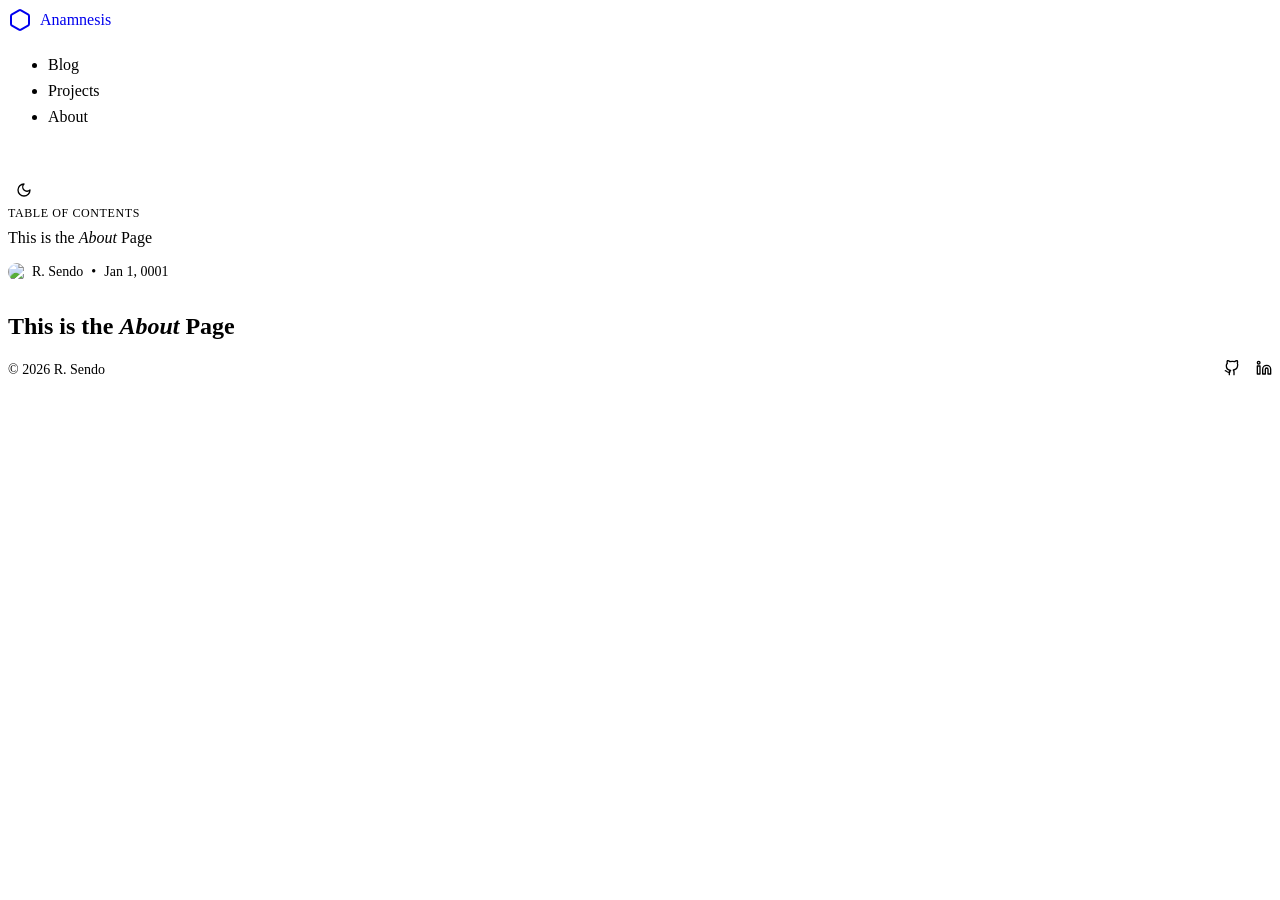
==== public/about/index.html @ 8110a7ce "feat: page configs" ====
<!doctype html>
<html lang="en-us" dir="ltr">
  <head>
    <script
      src="/livereload.js?mindelay=10&amp;v=2&amp;port=1313&amp;path=livereload"
      data-no-instant
      defer
    ></script>
    <meta charset="utf-8" />
    <meta name="viewport" content="width=device-width, initial-scale=1" />
    <title>| Sendo</title>
    <meta name="description" content="This is the About Page " />

    <link rel="stylesheet" href="/css/fonts.css" />

    <link rel="stylesheet" href="/css/reset.css" />
    <link rel="stylesheet" href="/css/color.css" />
    <link rel="stylesheet" href="/css/typography.css" />
    <link rel="stylesheet" href="/css/layout.css" />

    <script>
      const theme = (() => {
        if (
          typeof localStorage !== "undefined" &&
          localStorage.getItem("theme")
        ) {
          return localStorage.getItem("theme");
        }
        if (window.matchMedia("(prefers-color-scheme: dark)").matches) {
          return "dark";
        }
        return "light";
      })();
      if (theme === "light") {
        document.documentElement.setAttribute("data-theme", "light");
      } else {
        document.documentElement.setAttribute("data-theme", "dark");
      }
    </script>

    <script defer src="/js/theme-toggle.js"></script>
  </head>
  <body>
    <page-grid>
      <page-header>
        <page-nav>
          <aside data-bar>
            <sidebar-inner>
              <a
                href="/"
                aria-label="Anamnesis"
                style="
                  display: flex;
                  align-items: center;
                  gap: 0.5rem;
                  font-weight: 500;
                  text-decoration: none;
                "
              >
                <svg
                  xmlns="http://www.w3.org/2000/svg"
                  width="24"
                  height="24"
                  viewBox="0 0 24 24"
                  fill="none"
                  stroke="currentColor"
                  stroke-width="2"
                  stroke-linecap="round"
                  stroke-linejoin="round"
                  class="lucide lucide-hexagon"
                >
                  <path
                    d="M21 16V8a2 2 0 0 0-1-1.73l-7-4a2 2 0 0 0-2 0l-7 4A2 2 0 0 0 3 8v8a2 2 0 0 0 1 1.73l7 4a2 2 0 0 0 2 0l7-4A2 2 0 0 0 21 16z"
                  />
                </svg>
                <span>Anamnesis</span>
              </a>
              <nav style="margin-top: 1.5rem">
                <ul style="display: flex; flex-direction: column; gap: 0.5rem">
                  <li>
                    <a
                      href="/blogs/"
                      style="
                        display: block;
                        color: var(--muted-foreground);
                        text-decoration: none;
                      "
                    >
                      Blog
                    </a>
                  </li>

                  <li>
                    <a
                      href="/projects/"
                      style="
                        display: block;
                        color: var(--muted-foreground);
                        text-decoration: none;
                      "
                    >
                      Projects
                    </a>
                  </li>

                  <li>
                    <a
                      href="/about/"
                      style="
                        display: block;
                        color: var(--muted-foreground);
                        text-decoration: none;
                      "
                    >
                      About
                    </a>
                  </li>
                </ul>
              </nav>
            </sidebar-inner>
            <sidebar-toggle
              style="
                display: flex;
                align-items: center;
                margin-top: auto;
                padding-top: 2rem;
              "
            >
              <button
                class="theme-toggle"
                data-icon-button
                aria-label="Toggle theme"
                style="
                  display: inline-flex;
                  align-items: center;
                  justify-content: center;
                  width: 2rem;
                  height: 2rem;
                  border-radius: 4px;
                  cursor: pointer;
                  border: none;
                  background: transparent;
                "
              >
                <svg
                  class="icon-moon"
                  xmlns="http://www.w3.org/2000/svg"
                  width="16"
                  height="16"
                  viewBox="0 0 24 24"
                  fill="none"
                  stroke="currentColor"
                  stroke-width="2"
                  stroke-linecap="round"
                  stroke-linejoin="round"
                >
                  <path d="M12 3a6 6 0 0 0 9 9 9 9 0 1 1-9-9Z" />
                </svg>
              </button>
            </sidebar-toggle>
          </aside>

          <style>
            aside[data-bar] {
              position: sticky;
              top: var(--page-offset-top);
              display: flex;
              flex-direction: column;
              justify-content: space-between;
              height: calc(
                100svh - var(--page-offset-top) - var(--page-offset-bottom)
              );
            }
            @media (width < 64rem) {
              aside[data-bar] {
                position: static;
                height: auto;
                flex-direction: row;
                align-items: center;
                gap: var(--space-s);
                padding-block: var(--space-2xs);
                padding-inline: var(--grid-gutter);
                border-bottom: 1px solid var(--border);
                background-color: color-mix(
                  in oklab,
                  var(--background) 90%,
                  transparent
                );
                backdrop-filter: blur(4px);
                -webkit-backdrop-filter: blur(4px);
              }
              aside[data-bar] sidebar-inner {
                flex: 1;
                display: flex;
                flex-direction: row;
                align-items: center;
                justify-content: space-between;
              }
              aside[data-bar] nav {
                margin-top: 0 !important;
              }
              aside[data-bar] nav ul {
                flex-direction: row !important;
                gap: 1rem !important;
              }
              aside[data-bar] sidebar-toggle {
                padding-top: 0 !important;
                margin-top: 0 !important;
              }
            }

            nav ul a:hover,
            nav ul a[aria-current="page"] {
              color: var(--foreground) !important;
            }

            html[data-theme="dark"] .icon-moon {
              display: none;
            }
            html[data-theme="light"] .icon-moon {
              display: block;
            }
          </style>

          <style>
            .theme-toggle::after {
              content: url('data:image/svg+xml;utf8,<svg xmlns="http://www.w3.org/2000/svg" width="16" height="16" viewBox="0 0 24 24" fill="none" stroke="white" stroke-width="2" stroke-linecap="round" stroke-linejoin="round"><circle cx="12" cy="12" r="4"/><path d="M12 2v2"/><path d="M12 20v2"/><path d="m4.93 4.93 1.41 1.41"/><path d="m17.66 17.66 1.41 1.41"/><path d="M2 12h2"/><path d="M20 12h2"/><path d="m6.34 17.66-1.41 1.41"/><path d="m19.07 4.93-1.41 1.41"/></svg>');
              display: none;
              width: 16px;
              height: 16px;
            }
            html[data-theme="dark"] .theme-toggle::after {
              display: block;
            }
            html[data-theme="light"] .theme-toggle::after {
              display: none;
            }
            .theme-toggle:hover {
              background-color: var(--muted) !important;
            }
          </style>
        </page-nav>

        <page-toc>
          <nav class="erudite-toc" aria-label="Table of contents">
            <div class="toc-title-desktop">Table of Contents</div>
            <label class="toc-dropdown-toggle">
              <input
                type="checkbox"
                id="toc-toggle"
                aria-label="Toggle table of contents"
              />
              <svg viewBox="0 0 16 16" aria-hidden="true" class="progress-ring">
                <circle cx="8" cy="8" r="6.5" />
                <circle
                  cx="8"
                  cy="8"
                  r="6.5"
                  transform="rotate(-90 8 8)"
                  class="progress-circle"
                />
              </svg>
              <toc-current></toc-current>
              <svg
                class="chevron"
                viewBox="0 0 24 24"
                fill="none"
                stroke="currentColor"
                stroke-width="2"
                stroke-linecap="round"
                stroke-linejoin="round"
              >
                <polyline points="6 9 12 15 18 9"></polyline>
              </svg>
            </label>
            <div class="toc-menu">
              <nav id="TableOfContents">
                <ul>
                  <li>
                    <a href="#this-is-the-about-page"
                      >This is the <em>About</em> Page <br
                    /></a>
                  </li>
                </ul>
              </nav>
            </div>
          </nav>

          <style>
            .erudite-toc {
              display: flex;
              flex-direction: column;
              font-size: var(--step--1);
            }

            .toc-title-desktop {
              display: none;
              font-weight: 500;
              margin-bottom: 0.5rem;
              color: var(--foreground);
              text-transform: uppercase;
              font-size: 0.75rem;
              letter-spacing: 0.05em;
            }

            .toc-dropdown-toggle {
              display: none;
            }

            .toc-menu {
              max-height: calc(
                100svh - var(--page-offset-top) - var(--page-offset-bottom)
              );
              overflow-y: auto;
              scrollbar-width: none;
            }
            .toc-menu::-webkit-scrollbar {
              display: none;
            }

            @media (max-width: 63.99rem) {
              .toc-dropdown-toggle {
                display: flex;
                align-items: center;
                gap: 0.5rem;
                cursor: pointer;
                padding-block: 0.75rem;
                padding-inline: var(--grid-gutter);
                border-bottom: 1px solid var(--border);
                background-color: color-mix(
                  in oklab,
                  var(--background) 90%,
                  transparent
                );
                backdrop-filter: blur(4px);
                -webkit-backdrop-filter: blur(4px);
              }
              .toc-dropdown-toggle input {
                position: absolute;
                opacity: 0;
                pointer-events: none;
              }

              .progress-ring {
                width: 1em;
                height: 1em;
                flex-shrink: 0;
              }
              .progress-ring circle {
                fill: none;
                stroke: var(--border);
                stroke-width: 2;
              }
              .progress-ring .progress-circle {
                stroke: var(--muted-foreground);
                stroke-dasharray: 40.8407;
                stroke-dashoffset: 40.8407;
                transition: stroke-dashoffset 0.1s;
              }

              toc-current {
                flex: 1;
                min-width: 0;
                overflow: hidden;
                text-overflow: ellipsis;
                white-space: nowrap;
                color: var(--muted-foreground);
                font-size: 0.875rem;
              }

              .chevron {
                width: 1em;
                height: 1em;
                flex-shrink: 0;
                color: var(--muted-foreground);
                transition: transform 0.2s;
              }

              .erudite-toc:has(input:checked) .chevron {
                transform: rotate(180deg);
              }

              .toc-menu {
                display: none;
                border-bottom: 1px solid var(--border);
                padding-bottom: 1rem;
                padding-inline: var(--grid-gutter);
                background-color: color-mix(
                  in oklab,
                  var(--background) 90%,
                  transparent
                );
                backdrop-filter: blur(4px);
                -webkit-backdrop-filter: blur(4px);
              }
              .erudite-toc:has(input:checked) .toc-menu {
                display: block;
              }
            }

            @media (min-width: 64rem) {
              .erudite-toc {
                position: sticky;
                top: var(--page-offset-top);
              }
              .toc-title-desktop {
                display: block;
              }
            }

            #TableOfContents ul {
              list-style: none;
              padding-left: 0;
              margin: 0;
              display: flex;
              flex-direction: column;
              gap: 0.5rem;
            }
            #TableOfContents > ul {
              padding-left: 0;
            }
            #TableOfContents ul ul {
              padding-left: 1rem;
              margin-top: 0.5rem;
              border-left: 1px solid var(--border);
              margin-left: 0.25rem;
            }
            #TableOfContents a {
              color: var(--muted-foreground);
              text-decoration: none;
            }
            #TableOfContents a:hover,
            #TableOfContents a.active {
              color: var(--foreground);
            }
          </style>

          <script>
            document.addEventListener("DOMContentLoaded", () => {
              const defaultTitle = "";
              const tocCurrent = document.querySelector("toc-current");
              const progressCircle = document.querySelector(".progress-circle");
              const links = document.querySelectorAll("#TableOfContents a");

              const sections = Array.from(links)
                .map((link) => {
                  const href = link.getAttribute("href");
                  if (href && href.startsWith("#")) {
                    return document.getElementById(href.substring(1));
                  }
                  return null;
                })
                .filter(Boolean);

              function onScroll() {
                if (progressCircle) {
                  const scrollTop = window.scrollY;
                  const docHeight =
                    document.documentElement.scrollHeight - window.innerHeight;
                  const scrollPercent =
                    docHeight > 0 ? scrollTop / docHeight : 0;
                  const circumference = 40.8407;
                  progressCircle.style.strokeDashoffset = String(
                    circumference - scrollPercent * circumference,
                  );
                }

                let currentSection = null;
                sections.forEach((section) => {
                  const rect = section.getBoundingClientRect();

                  if (rect.top <= window.innerHeight / 3) {
                    currentSection = section;
                  }
                });

                links.forEach((link) => link.classList.remove("active"));

                if (currentSection) {
                  const id = currentSection.getAttribute("id");
                  const activeLink = document.querySelector(
                    `#TableOfContents a[href="#${id}"]`,
                  );
                  if (activeLink) {
                    activeLink.classList.add("active");
                    if (tocCurrent)
                      tocCurrent.textContent = activeLink.textContent;
                  }
                } else {
                  if (tocCurrent) tocCurrent.textContent = defaultTitle;
                }
              }

              window.addEventListener("scroll", onScroll, { passive: true });
              onScroll();
            });
          </script>
        </page-toc>
      </page-header>
      <page-content>
        <main>
          <article style="max-width: var(--measure)">
            <header style="margin-bottom: 2rem">
              <h1
                style="
                  font-size: var(--step-3);
                  font-weight: var(--font-weight-medium, 450);
                  margin-bottom: 1rem;
                  line-height: calc(var(--leading-offset) + 1em);
                "
              ></h1>
              <div
                style="
                  display: flex;
                  flex-wrap: wrap;
                  gap: 0.5rem;
                  align-items: center;
                  font-size: 0.875rem;
                  color: var(--muted-foreground);
                  margin-top: 0.5rem;
                  font-family: var(--font-mono);
                "
              >
                <div style="display: flex; align-items: center; gap: 0.375rem">
                  <img
                    src="https://github.com/ghost.png"
                    alt="R. Sendo"
                    width="18"
                    height="18"
                    style="
                      border-radius: 50%;
                      box-shadow: 0 0 0 1.5px var(--background);
                    "
                  />

                  <span style="color: var(--foreground)">R. Sendo</span>
                </div>

                <span>&bull;</span>
                <time datetime="0001-01-01">Jan 1, 0001</time>
              </div>
              <style>
                .single-header a:hover {
                  color: var(--foreground) !important;
                }
              </style>
            </header>

            <div class="prose">
              <h2 id="this-is-the-about-page">
                This is the <em>About</em> Page <br />
              </h2>
            </div>
          </article>
        </main>
        <page-footer>
          <footer
            style="
              display: flex;
              justify-content: space-between;
              align-items: center;
              color: var(--muted-foreground);
              font-size: 0.875rem;
              padding-bottom: 2rem;
            "
          >
            <div>&copy; 2026 R. Sendo</div>
            <div style="display: flex; gap: 1rem; align-items: center">
              <a
                href="https://github.com/Fabshkiee"
                aria-label="GitHub"
                target="_blank"
                rel="noopener"
                style="color: inherit; text-decoration: none"
              >
                <svg
                  xmlns="http://www.w3.org/2000/svg"
                  width="16"
                  height="16"
                  viewBox="0 0 24 24"
                  fill="none"
                  stroke="currentColor"
                  stroke-width="2"
                  stroke-linecap="round"
                  stroke-linejoin="round"
                >
                  <path
                    d="M15 22v-4a4.8 4.8 0 0 0-1-3.02c3.14-.35 6.44-1.54 6.44-7A5.44 5.44 0 0 0 20 4.77 5.07 5.07 0 0 0 19.91 1S18.73.65 16 2.48a13.38 13.38 0 0 0-7 0C6.27.65 5.09 1 5.09 1A5.07 5.07 0 0 0 5 4.77a5.44 5.44 0 0 0-1.5 3.78c0 5.42 3.3 6.61 6.44 7A4.8 4.8 0 0 0 8 18v4"
                  />
                  <path d="m9 18c-4.51 2-5-2-7-2" />
                </svg>
              </a>

              <a
                href="https://linkedin.com/in/Fabshkiee"
                aria-label="LinkedIn"
                target="_blank"
                rel="noopener"
                style="color: inherit; text-decoration: none"
              >
                <svg
                  xmlns="http://www.w3.org/2000/svg"
                  width="16"
                  height="16"
                  viewBox="0 0 24 24"
                  fill="none"
                  stroke="currentColor"
                  stroke-width="2"
                  stroke-linecap="round"
                  stroke-linejoin="round"
                >
                  <path
                    d="M16 8a6 6 0 0 1 6 6v7h-4v-7a2 2 0 0 0-2-2 2 2 0 0 0-2 2v7h-4v-7a6 6 0 0 1 6-6z"
                  />
                  <rect width="4" height="12" x="2" y="9" />
                  <circle cx="4" cy="4" r="2" />
                </svg>
              </a>
            </div>
          </footer>
        </page-footer>
      </page-content>
    </page-grid>
  </body>
</html>
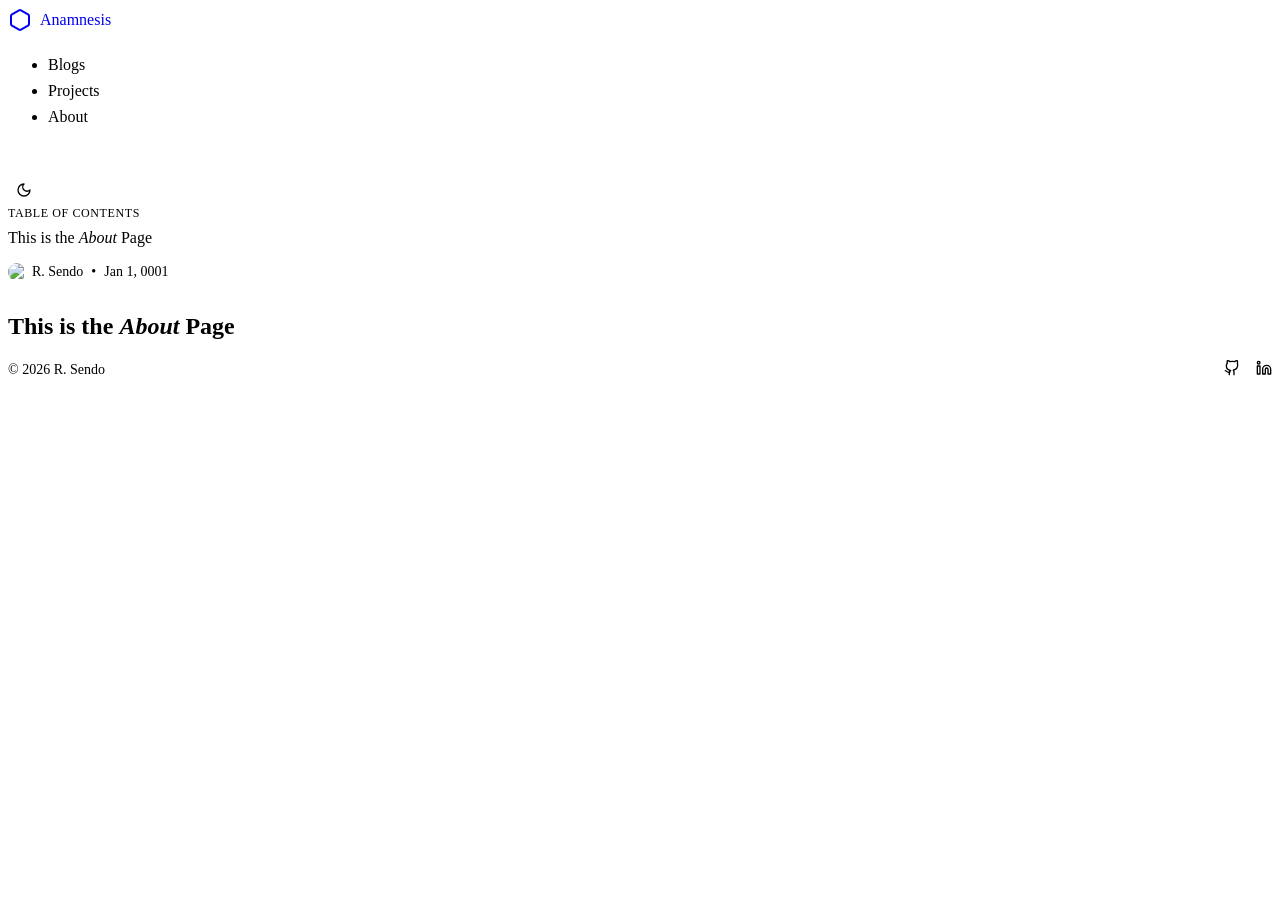
==== commit 7cc6f5b2: "feat: center home page" ====
--- a/public/about/index.html
+++ b/public/about/index.html
@@ -1,625 +1,414 @@
-<!doctype html>
+<!DOCTYPE html>
 <html lang="en-us" dir="ltr">
-  <head>
-    <script
-      src="/livereload.js?mindelay=10&amp;v=2&amp;port=1313&amp;path=livereload"
-      data-no-instant
-      defer
-    ></script>
-    <meta charset="utf-8" />
-    <meta name="viewport" content="width=device-width, initial-scale=1" />
-    <title>| Sendo</title>
-    <meta name="description" content="This is the About Page " />
-
-    <link rel="stylesheet" href="/css/fonts.css" />
-
-    <link rel="stylesheet" href="/css/reset.css" />
-    <link rel="stylesheet" href="/css/color.css" />
-    <link rel="stylesheet" href="/css/typography.css" />
-    <link rel="stylesheet" href="/css/layout.css" />
-
-    <script>
-      const theme = (() => {
-        if (
-          typeof localStorage !== "undefined" &&
-          localStorage.getItem("theme")
-        ) {
-          return localStorage.getItem("theme");
-        }
-        if (window.matchMedia("(prefers-color-scheme: dark)").matches) {
-          return "dark";
-        }
-        return "light";
-      })();
-      if (theme === "light") {
-        document.documentElement.setAttribute("data-theme", "light");
-      } else {
-        document.documentElement.setAttribute("data-theme", "dark");
-      }
-    </script>
-
-    <script defer src="/js/theme-toggle.js"></script>
-  </head>
-  <body>
-    <page-grid>
-      <page-header>
-        <page-nav>
-          <aside data-bar>
-            <sidebar-inner>
-              <a
-                href="/"
-                aria-label="Anamnesis"
-                style="
-                  display: flex;
-                  align-items: center;
-                  gap: 0.5rem;
-                  font-weight: 500;
-                  text-decoration: none;
-                "
-              >
-                <svg
-                  xmlns="http://www.w3.org/2000/svg"
-                  width="24"
-                  height="24"
-                  viewBox="0 0 24 24"
-                  fill="none"
-                  stroke="currentColor"
-                  stroke-width="2"
-                  stroke-linecap="round"
-                  stroke-linejoin="round"
-                  class="lucide lucide-hexagon"
-                >
-                  <path
-                    d="M21 16V8a2 2 0 0 0-1-1.73l-7-4a2 2 0 0 0-2 0l-7 4A2 2 0 0 0 3 8v8a2 2 0 0 0 1 1.73l7 4a2 2 0 0 0 2 0l7-4A2 2 0 0 0 21 16z"
-                  />
-                </svg>
-                <span>Anamnesis</span>
+<head><script src="/livereload.js?mindelay=10&amp;v=2&amp;port=1313&amp;path=livereload" data-no-instant defer></script>
+  <meta charset="utf-8">
+<meta name="viewport" content="width=device-width, initial-scale=1">
+<title> | Sendo</title>
+<meta name="description" content="This is the About Page ">
+
+<link rel="stylesheet" href="/css/fonts.css">
+
+
+<link rel="stylesheet" href="/css/reset.css">
+<link rel="stylesheet" href="/css/color.css">
+<link rel="stylesheet" href="/css/typography.css">
+<link rel="stylesheet" href="/css/layout.css">
+
+<script>
+  
+  const theme = (() => {
+    if (typeof localStorage !== 'undefined' && localStorage.getItem('theme')) {
+      return localStorage.getItem('theme');
+    }
+    if (window.matchMedia('(prefers-color-scheme: dark)').matches) {
+      return 'dark';
+    }
+    return 'light';
+  })();
+  if (theme === 'light') {
+    document.documentElement.setAttribute('data-theme', 'light');
+  } else {
+    document.documentElement.setAttribute('data-theme', 'dark');
+  }
+</script>
+
+<script defer src="/js/theme-toggle.js"></script>
+
+</head>
+<body>
+  <page-grid>
+    <page-header>
+      <page-nav>
+        <aside data-bar>
+    <sidebar-inner>
+      <a href="/" aria-label="Sendo" style="display: flex; align-items: center; gap: 0.5rem; font-weight: 500; text-decoration: none;">
+        
+        <svg xmlns="http://www.w3.org/2000/svg" width="24" height="24" viewBox="0 0 24 24" fill="none" stroke="currentColor" stroke-width="2" stroke-linecap="round" stroke-linejoin="round" class="lucide lucide-hexagon"><path d="M21 16V8a2 2 0 0 0-1-1.73l-7-4a2 2 0 0 0-2 0l-7 4A2 2 0 0 0 3 8v8a2 2 0 0 0 1 1.73l7 4a2 2 0 0 0 2 0l7-4A2 2 0 0 0 21 16z"/></svg>
+        <span>Anamnesis</span>
+      </a>
+      <nav style="margin-top: 1.5rem;">
+        <ul style="display: flex; flex-direction: column; gap: 0.5rem;">
+          
+          
+            <li>
+              <a href="/blogs/" 
+                 
+                 style="display: block; color: var(--muted-foreground); text-decoration: none;">
+                Blogs
               </a>
-              <nav style="margin-top: 1.5rem">
-                <ul style="display: flex; flex-direction: column; gap: 0.5rem">
-                  <li>
-                    <a
-                      href="/blogs/"
-                      style="
-                        display: block;
-                        color: var(--muted-foreground);
-                        text-decoration: none;
-                      "
-                    >
-                      Blog
-                    </a>
-                  </li>
-
-                  <li>
-                    <a
-                      href="/projects/"
-                      style="
-                        display: block;
-                        color: var(--muted-foreground);
-                        text-decoration: none;
-                      "
-                    >
-                      Projects
-                    </a>
-                  </li>
-
-                  <li>
-                    <a
-                      href="/about/"
-                      style="
-                        display: block;
-                        color: var(--muted-foreground);
-                        text-decoration: none;
-                      "
-                    >
-                      About
-                    </a>
-                  </li>
-                </ul>
-              </nav>
-            </sidebar-inner>
-            <sidebar-toggle
-              style="
-                display: flex;
-                align-items: center;
-                margin-top: auto;
-                padding-top: 2rem;
-              "
-            >
-              <button
-                class="theme-toggle"
-                data-icon-button
-                aria-label="Toggle theme"
-                style="
-                  display: inline-flex;
-                  align-items: center;
-                  justify-content: center;
-                  width: 2rem;
-                  height: 2rem;
-                  border-radius: 4px;
-                  cursor: pointer;
-                  border: none;
-                  background: transparent;
-                "
-              >
-                <svg
-                  class="icon-moon"
-                  xmlns="http://www.w3.org/2000/svg"
-                  width="16"
-                  height="16"
-                  viewBox="0 0 24 24"
-                  fill="none"
-                  stroke="currentColor"
-                  stroke-width="2"
-                  stroke-linecap="round"
-                  stroke-linejoin="round"
-                >
-                  <path d="M12 3a6 6 0 0 0 9 9 9 9 0 1 1-9-9Z" />
-                </svg>
-              </button>
-            </sidebar-toggle>
-          </aside>
-
-          <style>
-            aside[data-bar] {
-              position: sticky;
-              top: var(--page-offset-top);
-              display: flex;
-              flex-direction: column;
-              justify-content: space-between;
-              height: calc(
-                100svh - var(--page-offset-top) - var(--page-offset-bottom)
-              );
-            }
-            @media (width < 64rem) {
-              aside[data-bar] {
-                position: static;
-                height: auto;
-                flex-direction: row;
-                align-items: center;
-                gap: var(--space-s);
-                padding-block: var(--space-2xs);
-                padding-inline: var(--grid-gutter);
-                border-bottom: 1px solid var(--border);
-                background-color: color-mix(
-                  in oklab,
-                  var(--background) 90%,
-                  transparent
-                );
-                backdrop-filter: blur(4px);
-                -webkit-backdrop-filter: blur(4px);
-              }
-              aside[data-bar] sidebar-inner {
-                flex: 1;
-                display: flex;
-                flex-direction: row;
-                align-items: center;
-                justify-content: space-between;
-              }
-              aside[data-bar] nav {
-                margin-top: 0 !important;
-              }
-              aside[data-bar] nav ul {
-                flex-direction: row !important;
-                gap: 1rem !important;
-              }
-              aside[data-bar] sidebar-toggle {
-                padding-top: 0 !important;
-                margin-top: 0 !important;
-              }
-            }
-
-            nav ul a:hover,
-            nav ul a[aria-current="page"] {
-              color: var(--foreground) !important;
-            }
-
-            html[data-theme="dark"] .icon-moon {
-              display: none;
-            }
-            html[data-theme="light"] .icon-moon {
-              display: block;
-            }
-          </style>
-
-          <style>
-            .theme-toggle::after {
-              content: url('data:image/svg+xml;utf8,<svg xmlns="http://www.w3.org/2000/svg" width="16" height="16" viewBox="0 0 24 24" fill="none" stroke="white" stroke-width="2" stroke-linecap="round" stroke-linejoin="round"><circle cx="12" cy="12" r="4"/><path d="M12 2v2"/><path d="M12 20v2"/><path d="m4.93 4.93 1.41 1.41"/><path d="m17.66 17.66 1.41 1.41"/><path d="M2 12h2"/><path d="M20 12h2"/><path d="m6.34 17.66-1.41 1.41"/><path d="m19.07 4.93-1.41 1.41"/></svg>');
-              display: none;
-              width: 16px;
-              height: 16px;
-            }
-            html[data-theme="dark"] .theme-toggle::after {
-              display: block;
-            }
-            html[data-theme="light"] .theme-toggle::after {
-              display: none;
-            }
-            .theme-toggle:hover {
-              background-color: var(--muted) !important;
-            }
-          </style>
-        </page-nav>
-
+            </li>
+          
+            <li>
+              <a href="/projects/" 
+                 
+                 style="display: block; color: var(--muted-foreground); text-decoration: none;">
+                Projects
+              </a>
+            </li>
+          
+            <li>
+              <a href="/about/" 
+                 
+                 style="display: block; color: var(--muted-foreground); text-decoration: none;">
+                About
+              </a>
+            </li>
+          
+        </ul>
+      </nav>
+    </sidebar-inner>
+    <sidebar-toggle style="display: flex; align-items: center; margin-top: auto; padding-top: 2rem;">
+      <button class="theme-toggle" data-icon-button aria-label="Toggle theme" style="display: inline-flex; align-items: center; justify-content: center; width: 2rem; height: 2rem; border-radius: 4px; cursor: pointer; border: none; background: transparent;">
+        
+        <svg class="icon-moon" xmlns="http://www.w3.org/2000/svg" width="16" height="16" viewBox="0 0 24 24" fill="none" stroke="currentColor" stroke-width="2" stroke-linecap="round" stroke-linejoin="round"><path d="M12 3a6 6 0 0 0 9 9 9 9 0 1 1-9-9Z"/></svg>
+      </button>
+    </sidebar-toggle>
+</aside>
+
+<style>
+  aside[data-bar] {
+    position: sticky;
+    top: var(--page-offset-top);
+    display: flex;
+    flex-direction: column;
+    justify-content: space-between;
+    height: calc(100svh - var(--page-offset-top) - var(--page-offset-bottom));
+  }
+  @media (width < 64rem) {
+    aside[data-bar] {
+      position: static;
+      height: auto;
+      flex-direction: row;
+      align-items: center;
+      gap: var(--space-s);
+      padding-block: var(--space-2xs);
+      padding-inline: var(--grid-gutter);
+      border-bottom: 1px solid var(--border);
+      background-color: color-mix(in oklab, var(--background) 90%, transparent);
+      backdrop-filter: blur(4px);
+      -webkit-backdrop-filter: blur(4px);
+    }
+    aside[data-bar] sidebar-inner {
+      flex: 1;
+      display: flex;
+      flex-direction: row;
+      align-items: center;
+      justify-content: space-between;
+    }
+    aside[data-bar] nav {
+        margin-top: 0 !important;
+    }
+    aside[data-bar] nav ul {
+      flex-direction: row !important;
+      gap: 1rem !important;
+    }
+    aside[data-bar] sidebar-toggle {
+        padding-top: 0 !important;
+        margin-top: 0 !important;
+    }
+  }
+
+  nav ul a:hover,
+  nav ul a[aria-current="page"] {
+    color: var(--foreground) !important;
+  }
+
+  html[data-theme="dark"] .icon-moon {
+    display: none;
+  }
+  html[data-theme="light"] .icon-moon {
+      display: block;
+  }
+</style>
+
+<style>
+    .theme-toggle::after {
+        content: url('data:image/svg+xml;utf8,<svg xmlns="http://www.w3.org/2000/svg" width="16" height="16" viewBox="0 0 24 24" fill="none" stroke="white" stroke-width="2" stroke-linecap="round" stroke-linejoin="round"><circle cx="12" cy="12" r="4"/><path d="M12 2v2"/><path d="M12 20v2"/><path d="m4.93 4.93 1.41 1.41"/><path d="m17.66 17.66 1.41 1.41"/><path d="M2 12h2"/><path d="M20 12h2"/><path d="m6.34 17.66-1.41 1.41"/><path d="m19.07 4.93-1.41 1.41"/></svg>');
+        display: none;
+        width: 16px;
+        height: 16px;
+    }
+    html[data-theme="dark"] .theme-toggle::after {
+        display: block;
+    }
+    html[data-theme="light"] .theme-toggle::after {
+        display: none;
+    }
+    .theme-toggle:hover {
+        background-color: var(--muted) !important;
+    }
+</style>
+
+      </page-nav>
+      
         <page-toc>
           <nav class="erudite-toc" aria-label="Table of contents">
-            <div class="toc-title-desktop">Table of Contents</div>
-            <label class="toc-dropdown-toggle">
-              <input
-                type="checkbox"
-                id="toc-toggle"
-                aria-label="Toggle table of contents"
-              />
-              <svg viewBox="0 0 16 16" aria-hidden="true" class="progress-ring">
-                <circle cx="8" cy="8" r="6.5" />
-                <circle
-                  cx="8"
-                  cy="8"
-                  r="6.5"
-                  transform="rotate(-90 8 8)"
-                  class="progress-circle"
-                />
-              </svg>
-              <toc-current></toc-current>
-              <svg
-                class="chevron"
-                viewBox="0 0 24 24"
-                fill="none"
-                stroke="currentColor"
-                stroke-width="2"
-                stroke-linecap="round"
-                stroke-linejoin="round"
-              >
-                <polyline points="6 9 12 15 18 9"></polyline>
-              </svg>
-            </label>
-            <div class="toc-menu">
-              <nav id="TableOfContents">
-                <ul>
-                  <li>
-                    <a href="#this-is-the-about-page"
-                      >This is the <em>About</em> Page <br
-                    /></a>
-                  </li>
-                </ul>
-              </nav>
-            </div>
-          </nav>
-
-          <style>
-            .erudite-toc {
-              display: flex;
-              flex-direction: column;
-              font-size: var(--step--1);
-            }
-
-            .toc-title-desktop {
-              display: none;
-              font-weight: 500;
-              margin-bottom: 0.5rem;
-              color: var(--foreground);
-              text-transform: uppercase;
-              font-size: 0.75rem;
-              letter-spacing: 0.05em;
-            }
-
-            .toc-dropdown-toggle {
-              display: none;
-            }
-
-            .toc-menu {
-              max-height: calc(
-                100svh - var(--page-offset-top) - var(--page-offset-bottom)
-              );
-              overflow-y: auto;
-              scrollbar-width: none;
-            }
-            .toc-menu::-webkit-scrollbar {
-              display: none;
-            }
-
-            @media (max-width: 63.99rem) {
-              .toc-dropdown-toggle {
-                display: flex;
-                align-items: center;
-                gap: 0.5rem;
-                cursor: pointer;
-                padding-block: 0.75rem;
-                padding-inline: var(--grid-gutter);
-                border-bottom: 1px solid var(--border);
-                background-color: color-mix(
-                  in oklab,
-                  var(--background) 90%,
-                  transparent
-                );
-                backdrop-filter: blur(4px);
-                -webkit-backdrop-filter: blur(4px);
-              }
-              .toc-dropdown-toggle input {
-                position: absolute;
-                opacity: 0;
-                pointer-events: none;
-              }
-
-              .progress-ring {
-                width: 1em;
-                height: 1em;
-                flex-shrink: 0;
-              }
-              .progress-ring circle {
-                fill: none;
-                stroke: var(--border);
-                stroke-width: 2;
-              }
-              .progress-ring .progress-circle {
-                stroke: var(--muted-foreground);
-                stroke-dasharray: 40.8407;
-                stroke-dashoffset: 40.8407;
-                transition: stroke-dashoffset 0.1s;
-              }
-
-              toc-current {
-                flex: 1;
-                min-width: 0;
-                overflow: hidden;
-                text-overflow: ellipsis;
-                white-space: nowrap;
-                color: var(--muted-foreground);
-                font-size: 0.875rem;
-              }
-
-              .chevron {
-                width: 1em;
-                height: 1em;
-                flex-shrink: 0;
-                color: var(--muted-foreground);
-                transition: transform 0.2s;
-              }
-
-              .erudite-toc:has(input:checked) .chevron {
-                transform: rotate(180deg);
-              }
-
-              .toc-menu {
-                display: none;
-                border-bottom: 1px solid var(--border);
-                padding-bottom: 1rem;
-                padding-inline: var(--grid-gutter);
-                background-color: color-mix(
-                  in oklab,
-                  var(--background) 90%,
-                  transparent
-                );
-                backdrop-filter: blur(4px);
-                -webkit-backdrop-filter: blur(4px);
-              }
-              .erudite-toc:has(input:checked) .toc-menu {
-                display: block;
-              }
-            }
-
-            @media (min-width: 64rem) {
-              .erudite-toc {
-                position: sticky;
-                top: var(--page-offset-top);
-              }
-              .toc-title-desktop {
-                display: block;
-              }
-            }
-
-            #TableOfContents ul {
-              list-style: none;
-              padding-left: 0;
-              margin: 0;
-              display: flex;
-              flex-direction: column;
-              gap: 0.5rem;
-            }
-            #TableOfContents > ul {
-              padding-left: 0;
-            }
-            #TableOfContents ul ul {
-              padding-left: 1rem;
-              margin-top: 0.5rem;
-              border-left: 1px solid var(--border);
-              margin-left: 0.25rem;
-            }
-            #TableOfContents a {
-              color: var(--muted-foreground);
-              text-decoration: none;
-            }
-            #TableOfContents a:hover,
-            #TableOfContents a.active {
-              color: var(--foreground);
-            }
-          </style>
-
-          <script>
-            document.addEventListener("DOMContentLoaded", () => {
-              const defaultTitle = "";
-              const tocCurrent = document.querySelector("toc-current");
-              const progressCircle = document.querySelector(".progress-circle");
-              const links = document.querySelectorAll("#TableOfContents a");
-
-              const sections = Array.from(links)
-                .map((link) => {
-                  const href = link.getAttribute("href");
-                  if (href && href.startsWith("#")) {
-                    return document.getElementById(href.substring(1));
-                  }
-                  return null;
-                })
-                .filter(Boolean);
-
-              function onScroll() {
-                if (progressCircle) {
-                  const scrollTop = window.scrollY;
-                  const docHeight =
-                    document.documentElement.scrollHeight - window.innerHeight;
-                  const scrollPercent =
-                    docHeight > 0 ? scrollTop / docHeight : 0;
-                  const circumference = 40.8407;
-                  progressCircle.style.strokeDashoffset = String(
-                    circumference - scrollPercent * circumference,
-                  );
-                }
-
-                let currentSection = null;
-                sections.forEach((section) => {
-                  const rect = section.getBoundingClientRect();
-
-                  if (rect.top <= window.innerHeight / 3) {
-                    currentSection = section;
-                  }
-                });
-
-                links.forEach((link) => link.classList.remove("active"));
-
-                if (currentSection) {
-                  const id = currentSection.getAttribute("id");
-                  const activeLink = document.querySelector(
-                    `#TableOfContents a[href="#${id}"]`,
-                  );
-                  if (activeLink) {
-                    activeLink.classList.add("active");
-                    if (tocCurrent)
-                      tocCurrent.textContent = activeLink.textContent;
-                  }
-                } else {
-                  if (tocCurrent) tocCurrent.textContent = defaultTitle;
-                }
-              }
-
-              window.addEventListener("scroll", onScroll, { passive: true });
-              onScroll();
-            });
-          </script>
+  <div class="toc-title-desktop">Table of Contents</div>
+  <label class="toc-dropdown-toggle">
+    <input type="checkbox" id="toc-toggle" aria-label="Toggle table of contents">
+    <svg viewBox="0 0 16 16" aria-hidden="true" class="progress-ring">
+      <circle cx="8" cy="8" r="6.5" />
+      <circle cx="8" cy="8" r="6.5" transform="rotate(-90 8 8)" class="progress-circle" />
+    </svg>
+    <toc-current></toc-current>
+    <svg class="chevron" viewBox="0 0 24 24" fill="none" stroke="currentColor" stroke-width="2" stroke-linecap="round" stroke-linejoin="round"><polyline points="6 9 12 15 18 9"></polyline></svg>
+  </label>
+  <div class="toc-menu">
+    <nav id="TableOfContents">
+  <ul>
+    <li><a href="#this-is-the-about-page">This is the <em>About</em> Page <br></a></li>
+  </ul>
+</nav>
+  </div>
+</nav>
+
+<style>
+  .erudite-toc {
+    display: flex;
+    flex-direction: column;
+    font-size: var(--step--1);
+  }
+
+  .toc-title-desktop {
+    display: none;
+    font-weight: 500;
+    margin-bottom: 0.5rem;
+    color: var(--foreground);
+    text-transform: uppercase;
+    font-size: 0.75rem;
+    letter-spacing: 0.05em;
+  }
+
+  .toc-dropdown-toggle {
+    display: none;
+  }
+
+  .toc-menu {
+    max-height: calc(100svh - var(--page-offset-top) - var(--page-offset-bottom));
+    overflow-y: auto;
+    scrollbar-width: none;
+  }
+  .toc-menu::-webkit-scrollbar { display: none; }
+
+   
+  @media (max-width: 63.99rem) {
+    .toc-dropdown-toggle {
+      display: flex;
+      align-items: center;
+      gap: 0.5rem;
+      cursor: pointer;
+      padding-block: 0.75rem;
+      padding-inline: var(--grid-gutter);
+      border-bottom: 1px solid var(--border);
+      background-color: color-mix(in oklab, var(--background) 90%, transparent);
+      backdrop-filter: blur(4px);
+      -webkit-backdrop-filter: blur(4px);
+    }
+    .toc-dropdown-toggle input {
+      position: absolute;
+      opacity: 0;
+      pointer-events: none;
+    }
+    
+    .progress-ring {
+      width: 1em; height: 1em; flex-shrink: 0;
+    }
+    .progress-ring circle {
+      fill: none; stroke: var(--border); stroke-width: 2;
+    }
+    .progress-ring .progress-circle {
+      stroke: var(--muted-foreground);
+      stroke-dasharray: 40.8407;  
+      stroke-dashoffset: 40.8407;
+      transition: stroke-dashoffset 0.1s;
+    }
+
+    toc-current {
+      flex: 1; min-width: 0; overflow: hidden; text-overflow: ellipsis; white-space: nowrap;
+      color: var(--muted-foreground); font-size: 0.875rem;
+    }
+
+    .chevron {
+      width: 1em; height: 1em; flex-shrink: 0; color: var(--muted-foreground);
+      transition: transform 0.2s;
+    }
+
+    .erudite-toc:has(input:checked) .chevron {
+      transform: rotate(180deg);
+    }
+
+    .toc-menu {
+      display: none;
+      border-bottom: 1px solid var(--border);
+      padding-bottom: 1rem;
+      padding-inline: var(--grid-gutter);
+      background-color: color-mix(in oklab, var(--background) 90%, transparent);
+      backdrop-filter: blur(4px);
+      -webkit-backdrop-filter: blur(4px);
+    }
+    .erudite-toc:has(input:checked) .toc-menu {
+      display: block;
+    }
+  }
+
+   
+  @media (min-width: 64rem) {
+    .erudite-toc {
+      position: sticky;
+      top: var(--page-offset-top);
+    }
+    .toc-title-desktop { display: block; }
+  }
+
+   
+  #TableOfContents ul {
+    list-style: none; padding-left: 0; margin: 0;
+    display: flex; flex-direction: column; gap: 0.5rem;
+  }
+  #TableOfContents > ul { padding-left: 0; }
+  #TableOfContents ul ul { padding-left: 1rem; margin-top: 0.5rem; border-left: 1px solid var(--border); margin-left: 0.25rem; }
+  #TableOfContents a { color: var(--muted-foreground); text-decoration: none; }
+  #TableOfContents a:hover, #TableOfContents a.active { color: var(--foreground); }
+</style>
+
+<script>
+  document.addEventListener('DOMContentLoaded', () => {
+    const defaultTitle = "";
+    const tocCurrent = document.querySelector('toc-current');
+    const progressCircle = document.querySelector('.progress-circle');
+    const links = document.querySelectorAll('#TableOfContents a');
+    
+    
+    const sections = Array.from(links).map(link => {
+      const href = link.getAttribute('href');
+      if (href && href.startsWith('#')) {
+        return document.getElementById(href.substring(1));
+      }
+      return null;
+    }).filter(Boolean);
+
+    function onScroll() {
+      
+      if (progressCircle) {
+        const scrollTop = window.scrollY;
+        const docHeight = document.documentElement.scrollHeight - window.innerHeight;
+        const scrollPercent = docHeight > 0 ? scrollTop / docHeight : 0;
+        const circumference = 40.8407;
+        progressCircle.style.strokeDashoffset = String(circumference - (scrollPercent * circumference));
+      }
+
+      
+      let currentSection = null;
+      sections.forEach(section => {
+        const rect = section.getBoundingClientRect();
+        
+        if (rect.top <= window.innerHeight / 3) {
+          currentSection = section;
+        }
+      });
+
+      links.forEach(link => link.classList.remove('active'));
+
+      if (currentSection) {
+        const id = currentSection.getAttribute('id');
+        const activeLink = document.querySelector(`#TableOfContents a[href="#${id}"]`);
+        if (activeLink) {
+          activeLink.classList.add('active');
+          if (tocCurrent) tocCurrent.textContent = activeLink.textContent;
+        }
+      } else {
+        if (tocCurrent) tocCurrent.textContent = defaultTitle;
+      }
+    }
+
+    window.addEventListener('scroll', onScroll, { passive: true });
+    onScroll(); 
+  });
+</script>
+
         </page-toc>
-      </page-header>
-      <page-content>
-        <main>
-          <article style="max-width: var(--measure)">
-            <header style="margin-bottom: 2rem">
-              <h1
-                style="
-                  font-size: var(--step-3);
-                  font-weight: var(--font-weight-medium, 450);
-                  margin-bottom: 1rem;
-                  line-height: calc(var(--leading-offset) + 1em);
-                "
-              ></h1>
-              <div
-                style="
-                  display: flex;
-                  flex-wrap: wrap;
-                  gap: 0.5rem;
-                  align-items: center;
-                  font-size: 0.875rem;
-                  color: var(--muted-foreground);
-                  margin-top: 0.5rem;
-                  font-family: var(--font-mono);
-                "
-              >
-                <div style="display: flex; align-items: center; gap: 0.375rem">
-                  <img
-                    src="https://github.com/ghost.png"
-                    alt="R. Sendo"
-                    width="18"
-                    height="18"
-                    style="
-                      border-radius: 50%;
-                      box-shadow: 0 0 0 1.5px var(--background);
-                    "
-                  />
-
-                  <span style="color: var(--foreground)">R. Sendo</span>
+      
+    </page-header>
+    <page-content>
+      <main>
+        
+<article style="max-width: var(--measure);">
+    <header style="margin-bottom: 2rem;">
+        <h1 style="font-size: var(--step-3); font-weight: var(--font-weight-medium, 450); margin-bottom: 1rem; line-height: calc(var(--leading-offset) + 1em);"></h1>
+        <div style="display: flex; flex-wrap: wrap; gap: 0.5rem; align-items: center; font-size: 0.875rem; color: var(--muted-foreground); margin-top: 0.5rem; font-family: var(--font-mono);">
+            
+                <div style="display: flex; align-items: center; gap: 0.375rem;">
+                    
+                        <img src="https://github.com/ghost.png" alt="R. Sendo" width="18" height="18" style="border-radius: 50%; box-shadow: 0 0 0 1.5px var(--background);">
+                    
+                    
+                        <span style="color: var(--foreground);">R. Sendo</span>
+                    
                 </div>
-
-                <span>&bull;</span>
-                <time datetime="0001-01-01">Jan 1, 0001</time>
-              </div>
-              <style>
-                .single-header a:hover {
-                  color: var(--foreground) !important;
-                }
-              </style>
-            </header>
-
-            <div class="prose">
-              <h2 id="this-is-the-about-page">
-                This is the <em>About</em> Page <br />
-              </h2>
-            </div>
-          </article>
-        </main>
-        <page-footer>
-          <footer
-            style="
-              display: flex;
-              justify-content: space-between;
-              align-items: center;
-              color: var(--muted-foreground);
-              font-size: 0.875rem;
-              padding-bottom: 2rem;
-            "
-          >
-            <div>&copy; 2026 R. Sendo</div>
-            <div style="display: flex; gap: 1rem; align-items: center">
-              <a
-                href="https://github.com/Fabshkiee"
-                aria-label="GitHub"
-                target="_blank"
-                rel="noopener"
-                style="color: inherit; text-decoration: none"
-              >
-                <svg
-                  xmlns="http://www.w3.org/2000/svg"
-                  width="16"
-                  height="16"
-                  viewBox="0 0 24 24"
-                  fill="none"
-                  stroke="currentColor"
-                  stroke-width="2"
-                  stroke-linecap="round"
-                  stroke-linejoin="round"
-                >
-                  <path
-                    d="M15 22v-4a4.8 4.8 0 0 0-1-3.02c3.14-.35 6.44-1.54 6.44-7A5.44 5.44 0 0 0 20 4.77 5.07 5.07 0 0 0 19.91 1S18.73.65 16 2.48a13.38 13.38 0 0 0-7 0C6.27.65 5.09 1 5.09 1A5.07 5.07 0 0 0 5 4.77a5.44 5.44 0 0 0-1.5 3.78c0 5.42 3.3 6.61 6.44 7A4.8 4.8 0 0 0 8 18v4"
-                  />
-                  <path d="m9 18c-4.51 2-5-2-7-2" />
-                </svg>
-              </a>
-
-              <a
-                href="https://linkedin.com/in/Fabshkiee"
-                aria-label="LinkedIn"
-                target="_blank"
-                rel="noopener"
-                style="color: inherit; text-decoration: none"
-              >
-                <svg
-                  xmlns="http://www.w3.org/2000/svg"
-                  width="16"
-                  height="16"
-                  viewBox="0 0 24 24"
-                  fill="none"
-                  stroke="currentColor"
-                  stroke-width="2"
-                  stroke-linecap="round"
-                  stroke-linejoin="round"
-                >
-                  <path
-                    d="M16 8a6 6 0 0 1 6 6v7h-4v-7a2 2 0 0 0-2-2 2 2 0 0 0-2 2v7h-4v-7a6 6 0 0 1 6-6z"
-                  />
-                  <rect width="4" height="12" x="2" y="9" />
-                  <circle cx="4" cy="4" r="2" />
-                </svg>
-              </a>
-            </div>
-          </footer>
-        </page-footer>
-      </page-content>
-    </page-grid>
-  </body>
+            
+            <span>&bull;</span>
+            <time datetime="0001-01-01">Jan 1, 0001</time>
+            
+        </div>
+        <style>
+            .single-header a:hover { color: var(--foreground) !important; }
+        </style>
+        
+    </header>
+
+    
+
+    <div class="prose">
+        <h2 id="this-is-the-about-page">This is the <em>About</em> Page <br></h2>
+
+    </div>
+</article>
+
+      </main>
+      <page-footer>
+        <footer style="display: flex; justify-content: space-between; align-items: center; color: var(--muted-foreground); font-size: 0.875rem; padding-bottom: 2rem;">
+    <div>
+        &copy; 2026 R. Sendo
+    </div>
+    <div style="display: flex; gap: 1rem; align-items: center;">
+        
+            <a href="https://github.com/Fabshkiee" aria-label="GitHub" target="_blank" rel="noopener" style="color: inherit; text-decoration: none;">
+                
+                <svg xmlns="http://www.w3.org/2000/svg" width="16" height="16" viewBox="0 0 24 24" fill="none" stroke="currentColor" stroke-width="2" stroke-linecap="round" stroke-linejoin="round"><path d="M15 22v-4a4.8 4.8 0 0 0-1-3.02c3.14-.35 6.44-1.54 6.44-7A5.44 5.44 0 0 0 20 4.77 5.07 5.07 0 0 0 19.91 1S18.73.65 16 2.48a13.38 13.38 0 0 0-7 0C6.27.65 5.09 1 5.09 1A5.07 5.07 0 0 0 5 4.77a5.44 5.44 0 0 0-1.5 3.78c0 5.42 3.3 6.61 6.44 7A4.8 4.8 0 0 0 8 18v4"/><path d="m9 18c-4.51 2-5-2-7-2"/></svg>
+                
+            </a>
+        
+            <a href="https://linkedin.com/in/Fabshkiee" aria-label="LinkedIn" target="_blank" rel="noopener" style="color: inherit; text-decoration: none;">
+                
+                <svg xmlns="http://www.w3.org/2000/svg" width="16" height="16" viewBox="0 0 24 24" fill="none" stroke="currentColor" stroke-width="2" stroke-linecap="round" stroke-linejoin="round"><path d="M16 8a6 6 0 0 1 6 6v7h-4v-7a2 2 0 0 0-2-2 2 2 0 0 0-2 2v7h-4v-7a6 6 0 0 1 6-6z"/><rect width="4" height="12" x="2" y="9"/><circle cx="4" cy="4" r="2"/></svg>
+                
+            </a>
+        
+    </div>
+</footer>
+
+      </page-footer>
+    </page-content>
+  </page-grid>
+</body>
 </html>
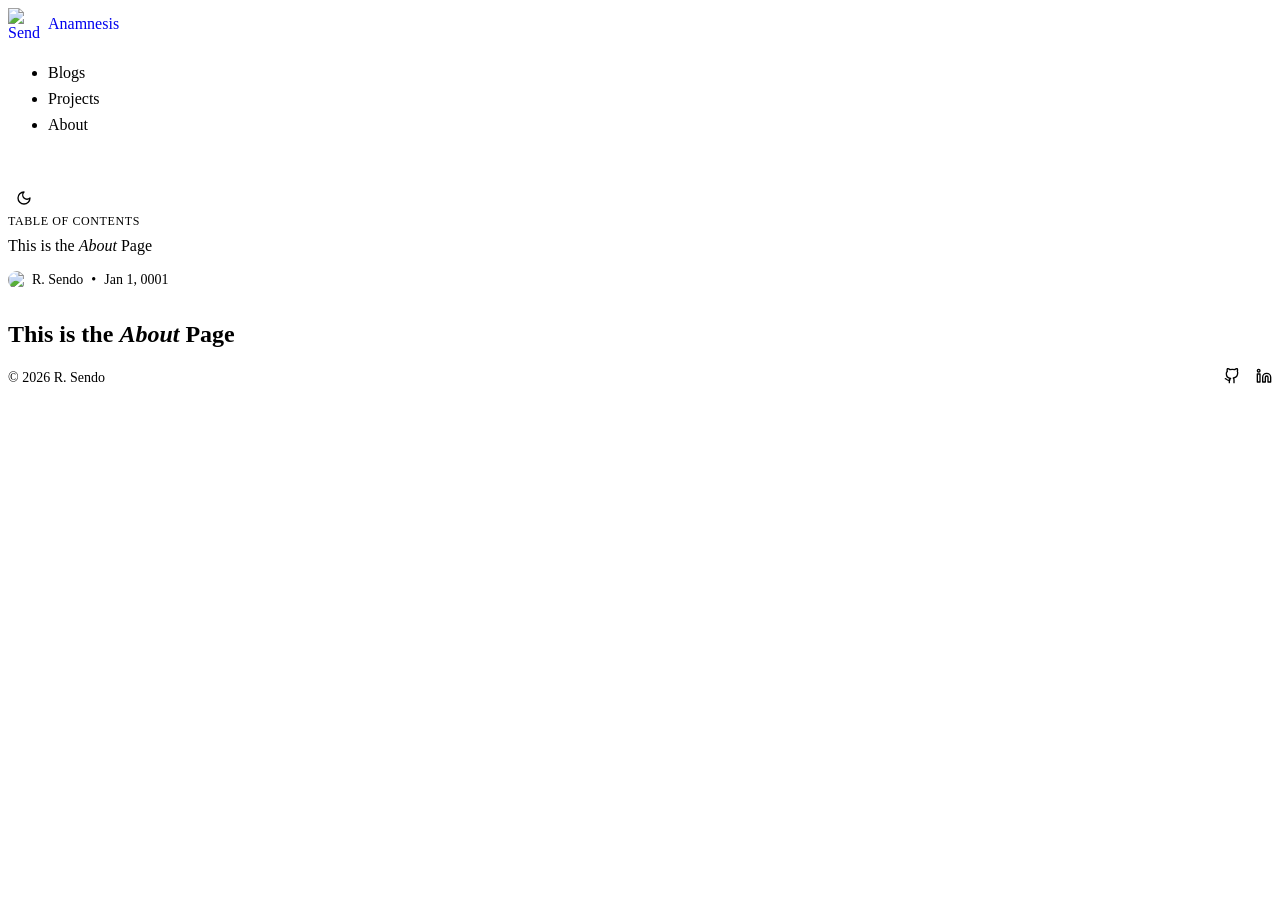
==== commit dbaa8d3e: "feat: add anamnesis logo and finish main page" ====
--- a/public/about/index.html
+++ b/public/about/index.html
@@ -42,8 +42,9 @@
         <aside data-bar>
     <sidebar-inner>
       <a href="/" aria-label="Sendo" style="display: flex; align-items: center; gap: 0.5rem; font-weight: 500; text-decoration: none;">
-        
-        <svg xmlns="http://www.w3.org/2000/svg" width="24" height="24" viewBox="0 0 24 24" fill="none" stroke="currentColor" stroke-width="2" stroke-linecap="round" stroke-linejoin="round" class="lucide lucide-hexagon"><path d="M21 16V8a2 2 0 0 0-1-1.73l-7-4a2 2 0 0 0-2 0l-7 4A2 2 0 0 0 3 8v8a2 2 0 0 0 1 1.73l7 4a2 2 0 0 0 2 0l7-4A2 2 0 0 0 21 16z"/></svg>
+          
+           
+          <img src="/anamnesis.svg" width="32" height="32" alt="Sendo" style="width: 32px; height: 32px;">
         <span>Anamnesis</span>
       </a>
       <nav style="margin-top: 1.5rem;">
